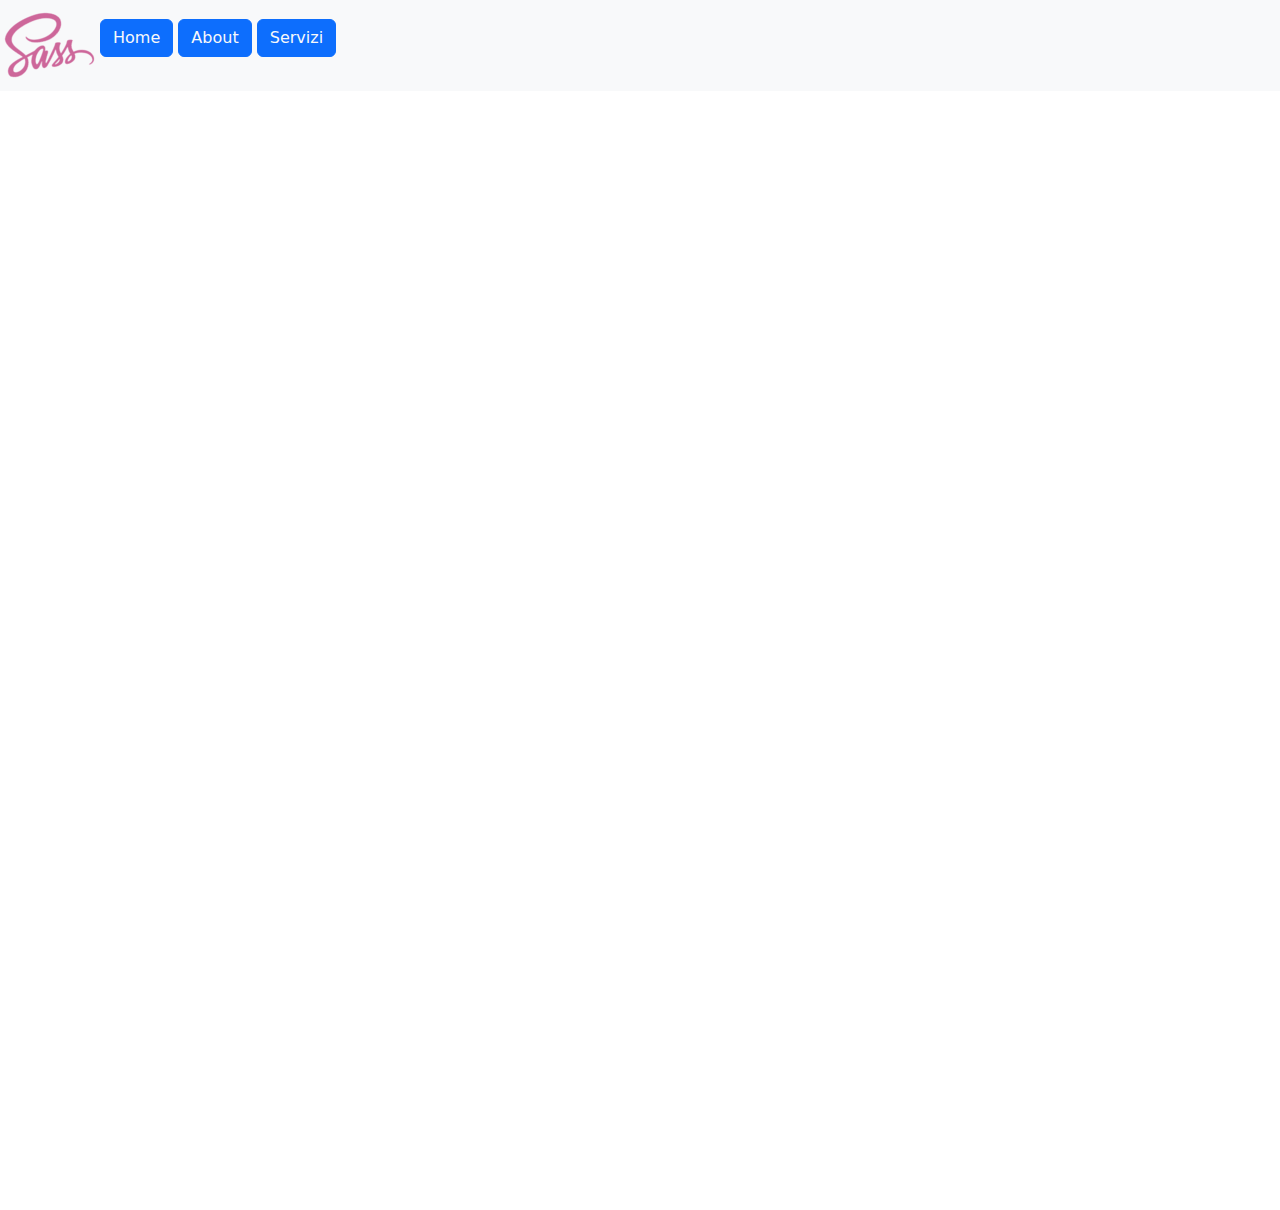
==== indexTest.html @ 99292f19 "second commit" ====
<!DOCTYPE html>
<html lang="it">
<head>
    <meta charset="UTF-8">
    <meta name="viewport" content="width=device-width, initial-scale=1.0">
    <title>SASSTEST</title>
    <link rel="stylesheet" href="css/bootstrap.css">
    <link rel="stylesheet" href="css/style.css">
</head>
<body>
    <header>
        <nav class="navbar navbar-expand-lg navbar-light bg-light">
          <a href="#">
            <img src="assets/logo.png" alt="Logo">
          </a>
          <ul class="list-inline">
            <li class="btn-group">
              <button type="button" class="btn btn-rounded btn-primary"><a class="text-decoration-none text-light" href="#">Home</a></button>
            </li>
            <li class="btn-group">
              <button type="button" class="btn btn-rounded btn-primary"><a class="text-decoration-none text-light" href="#">About</a></button>
            </li>
            <li class="btn-group">
              <button type="button" class="btn btn-rounded btn-primary"><a class="text-decoration-none text-light" href="#">Servizi</a></button>
            </li>
          </ul>
        </nav>
      </header>
    <main>
      <section class="hero">
        <div class="background">
          <div class="align-items-center">
            <div>
              <h1>Sass: <br> Syntactically Awesome Style Sheets</h1>
              <p>Sass: un nuovo modo per impazzire o la svolta che cercavamo?<br>Clicca su questi link fittizi per scoprirlo!</p>
              <img src="assets/laptop.jpg" alt="laptop">
            </div>
            <div class="text-left">
              <a href="#" class="btn btn-primary">Scopri di più</a>
              <a href="#" class="btn btn-secondary">Accedi</a>
              <a href="#" class="btn btn-info">Contattaci</a>
            </div>
          </div>
        </div>
      </section>
      <section class="grid">
        <div class="grid-item">
          <img src="assets/laptopS.jpg" alt="laptop">
        </div>
        <div class="grid-item">
          <img src="assets/laptopS.jpg" alt="laptop 2">
        </div>
        <div class="grid-item">
          <img src="assets/laptopS.jpg" alt="laptop 3">
        </div>
        <div class="grid-item">
          <img src="assets/laptopS.jpg" alt="laptop 4">
        </div>
      </section>
    </main>
  </body>
  </html>
---- css/style.css ----
@import url(/css/_reset.scss);
@import url(/css/_colori.scss);
@import url(/css/_font.scss);
@import url(/css/_spaziature.scss);
@import url(/css/_bottoni.scss);
.hero img[alt=laptop] {
  border-radius: 10px;
  box-shadow: 0 4px 8px rgba(0, 0, 0, 0.1);
  border: 1px solid #eee;
}

.grid .grid-item img {
  border-radius: 8px;
  box-shadow: 0 2px 5px rgba(0, 0, 0, 0.1);
  border: none;
}

.hero, .grid {
  animation: hero-fade-in 1s ease-in-out 0.5s;
  opacity: 0;
  transform: translateY(-20px);
}
@keyframes hero-fade-in {
  0% {
    opacity: 0;
    transform: translateY(-20px);
  }
  100% {
    opacity: 1;
    transform: translateY(0);
  }
}/*# sourceMappingURL=style.css.map */
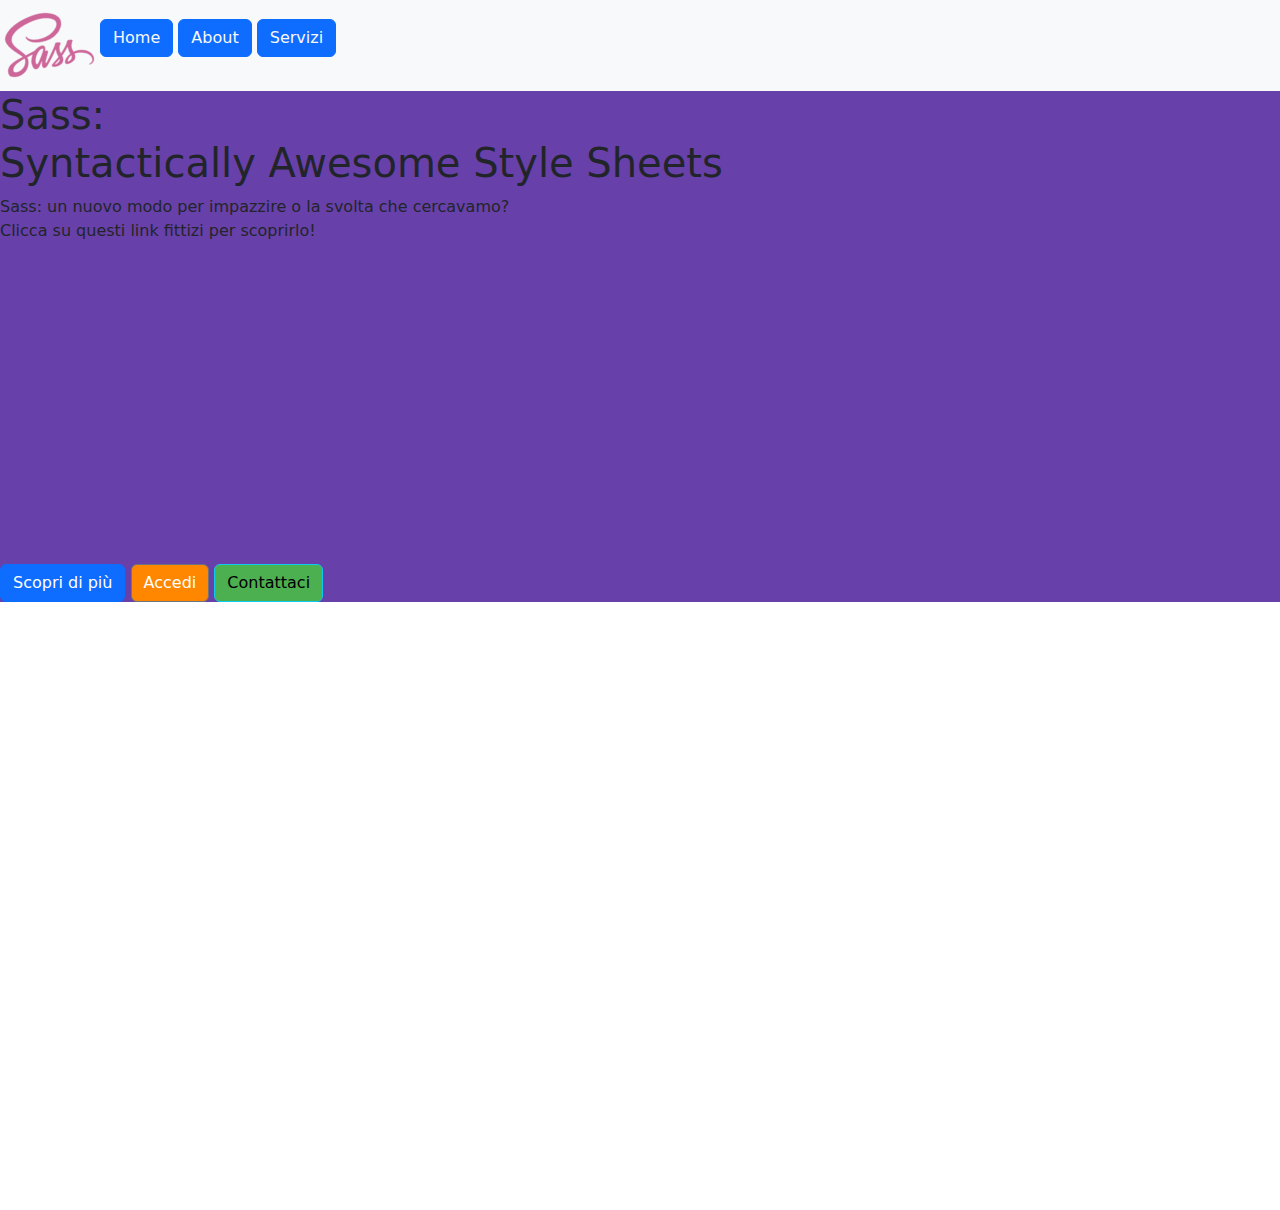
==== commit 05ca3ea3: "fixed animation" ====
--- a/indexTest.html
+++ b/indexTest.html
@@ -33,7 +33,7 @@
             <div>
               <h1>Sass: <br> Syntactically Awesome Style Sheets</h1>
               <p>Sass: un nuovo modo per impazzire o la svolta che cercavamo?<br>Clicca su questi link fittizi per scoprirlo!</p>
-              <img src="assets/laptop.jpg" alt="laptop">
+              <div class="immagine"><img src="assets/laptop.jpg" alt="laptop"></div>
             </div>
             <div class="text-left">
               <a href="#" class="btn btn-primary">Scopri di più</a>
--- a/css/style.css
+++ b/css/style.css
@@ -1,8 +1,18 @@
-@import url(/css/_reset.scss);
-@import url(/css/_colori.scss);
-@import url(/css/_font.scss);
-@import url(/css/_spaziature.scss);
-@import url(/css/_bottoni.scss);
+.btn-primary {
+  background-color: #0e6cff;
+}
+
+.btn-secondary {
+  background-color: #ff8700;
+}
+
+.btn-info {
+  background-color: #4caf50;
+}
+
+.hero {
+  background-color: rgb(104, 64, 170);
+}
 .hero img[alt=laptop] {
   border-radius: 10px;
   box-shadow: 0 4px 8px rgba(0, 0, 0, 0.1);
@@ -15,10 +25,11 @@
   border: none;
 }
 
-.hero, .grid {
+.immagine, .grid {
   animation: hero-fade-in 1s ease-in-out 0.5s;
   opacity: 0;
   transform: translateY(-20px);
+  animation-fill-mode: forwards;
 }
 @keyframes hero-fade-in {
   0% {
